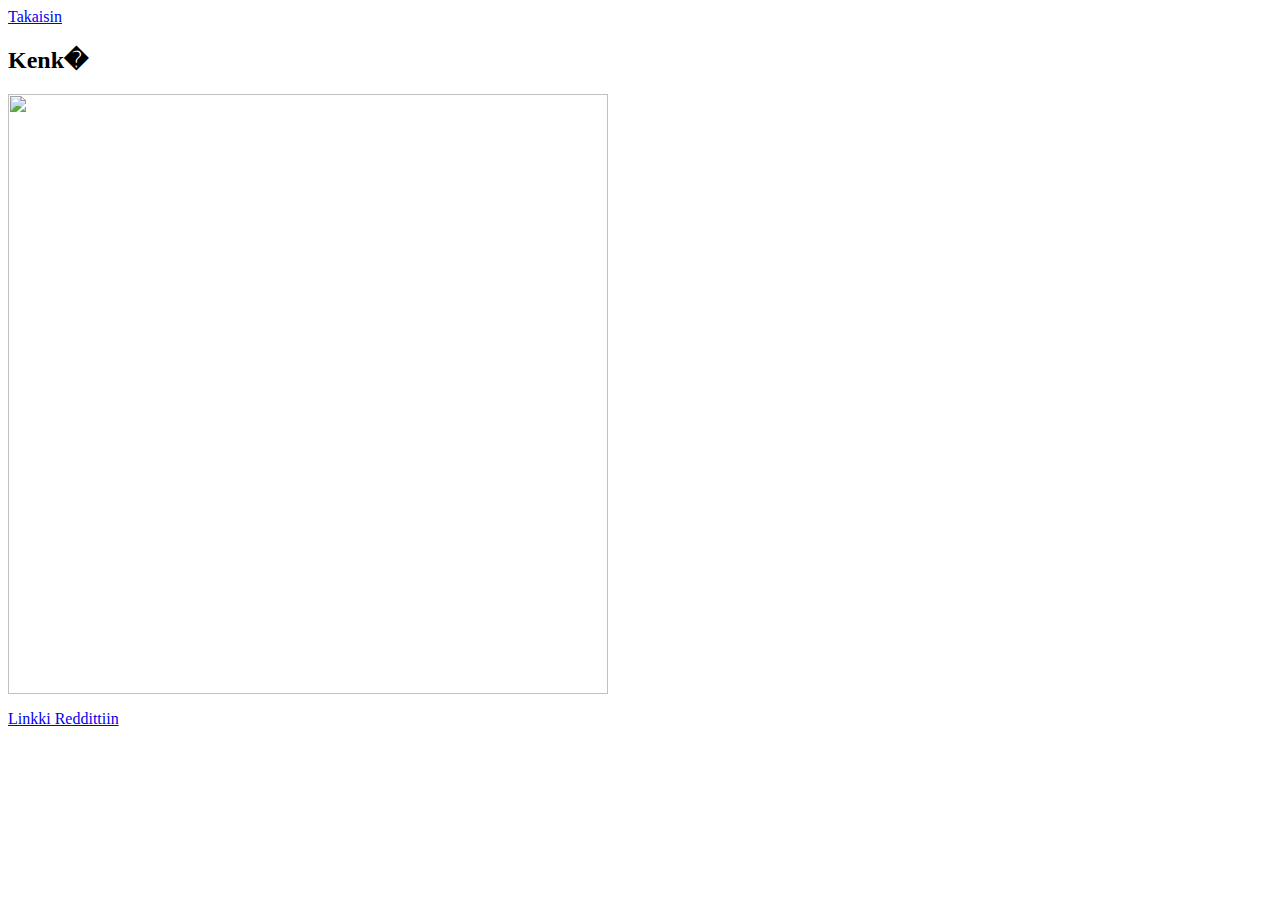
==== kenkä1.html @ 092fae12 "Add files via upload" ====
<html>

<head>
<title>Kimmo Puoti</title>
</head>

<body>
<p>
<a href="index.html">Takaisin</a>
</p>
<h2>Kenk�</h2>

<img src="kenk�.jpg" width="600px">
<p>
<a href="https://www.reddit.com/">Linkki Reddittiin</a>
</p>
</body>


</html>
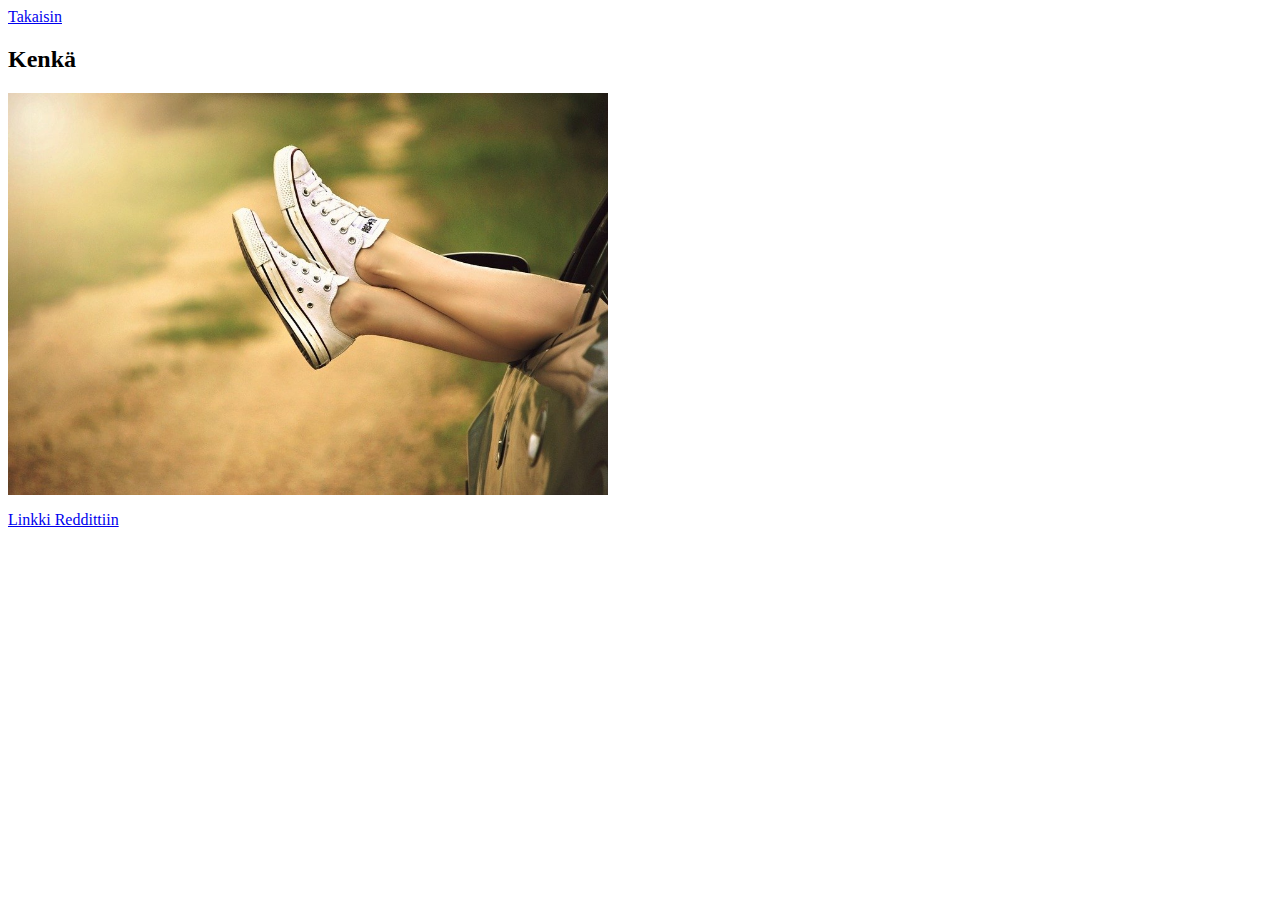
==== commit 14b14670: "Kimmo" ====
--- a/kenkä1.html
+++ b/kenkä1.html
@@ -8,9 +8,9 @@
 <p>
 <a href="index.html">Takaisin</a>
 </p>
-<h2>Kenk�</h2>
+<h2>Kenkä</h2>
 
-<img src="kenk�.jpg" width="600px">
+<img src="kenkä.jpg" width="600px">
 <p>
 <a href="https://www.reddit.com/">Linkki Reddittiin</a>
 </p>
